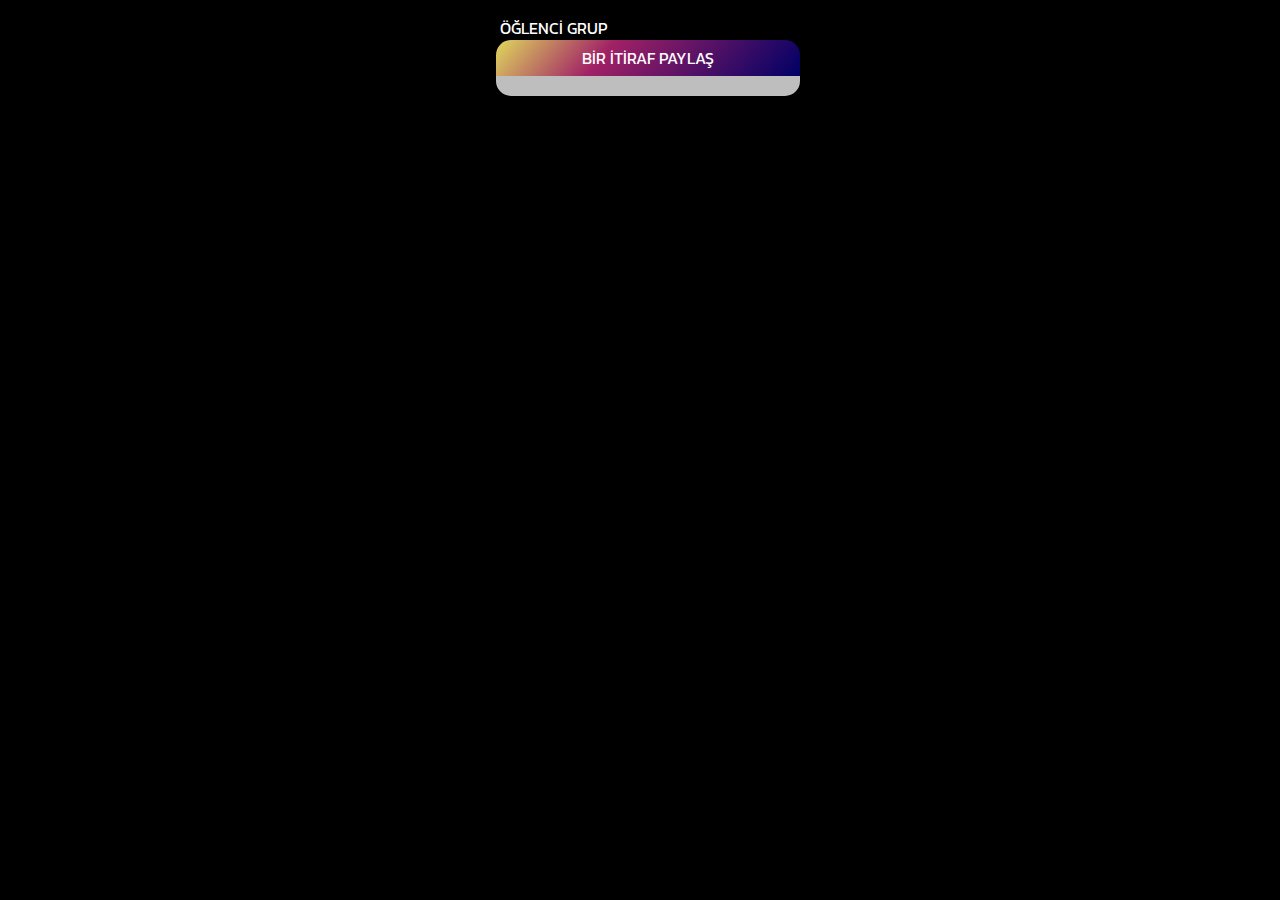
==== generate.html @ 0d05fc4b "Add files via upload" ====
<!DOCTYPE html>
<html>
<head>
    <meta name="viewport" content="width=device-width, initial-scale=1.0">
    <link rel="stylesheet" href="index.css">
    <script src="https://html2canvas.hertzen.com/dist/html2canvas.js">
    </script>
</head>
<body style="background-color: black; width: 100%; height: 100%;" id="xarea">
    <div id="area">
        <p class="group-text" id="gpText">SABAHÇI GRUP</p>
        <p class="confess-text">BİR İTİRAF PAYLAŞ</p>
        <div class="confess-textarea generate-div">
            <p id="generateconfess"></p>
        </div>
    </div>
    <script>
        var input
        input = document.getElementById("generateconfess")
        var ginput = document.getElementById("gpText")
        let groupInput = prompt("sabahçı (s) öğlenci (o) grup mu ?")
        if(groupInput=="s"){
        }
        else{
            ginput.innerHTML = "ÖĞLENCİ GRUP"
        }
        let confessInput = prompt("itiraf gir")
        input.innerHTML = confessInput
        var imageCanvas
        html2canvas(document.getElementById("xarea"), {backgroundColor:"#000000"}).then(function(canvas){
            imageCanvas = canvas
            var image = imageCanvas.toDataURL()
            var templink = document.createElement("a")
            templink.download = "itiraf.png"
            templink.href = image
            document.body.appendChild(templink)
            templink.click()
        })
    </script>
</body>
---- index.css ----
@import url('https://fonts.googleapis.com/css2?family=Kanit&display=swap');


p{
    font-family: 'Kanit', sans-serif;
}


.confess-send-button{
    text-align: center;
}

.confess-send-button button{
    margin-top: 10px;
    width: 70%;
    padding: 15px;
    border-radius: 30px;
    border: none;
    outline: none;
    background-color: blueviolet;
    color: white;
    max-width: 200px;
}


.confess-div{
    position: relative;
    margin-top: 90px;
    z-index: 3000;
}


.confess-textarea{
    width: 99%;
    max-width: 300px;
    min-width: 300px;
    border-radius: 0 0 15px 15px;
    text-align: center;
    display: block;
    margin-left: auto;
    margin-right: auto;
    min-height: 150px;
    max-height: 150px;
    outline: none;
    border: none;
    background-color: rgba(255, 255, 255, 0.747);
    backdrop-filter: blur(5px);
}


.group-text{
    color: white;
    text-align: center;
    margin-bottom: -16px;
    margin-right: 190px;
}



.confess-text{
    color: white;
    background-image: linear-gradient(
  310deg,
  hsl(240deg 100% 20%) 0%,
  hsl(328deg 66% 38%) 64%,
  hsl(57deg 67% 62%) 100%
    );
    width: 99%;
    max-width: 292px;
    border-radius: 15px 15px 0 0;
    text-align: center;
    margin-left: auto;
    margin-right: auto;
    padding: 6px;
    margin-bottom: 0px;
    font-family: 'Kanit', sans-serif;
}


.document-body{
    background-image: linear-gradient(
  0deg,
  hsl(240deg 100% 20%) 0%,
  hsl(240deg 33% 15%) 29%,
  hsl(0deg 0% 0%) 100%
);
    background-attachment: fixed;
}


.generate-div{
    padding: 2px;
    max-height: auto;
    min-height: auto;
}


.confess-select-group-button{
    text-align: center;
    margin-bottom: 25px;
}

.confess-select-group-button button{
    padding: 7px;
    width: 40%;
    max-width: 150px;
    background-color: #303330ab;
    border: none;
    border-radius: 5px;
    color: white;
}

.active-button{
    position: relative;
}


.active-button::before{
    content: "";
    position: absolute;
    top: 110%;
    left: 0;
    width: 100%;
    height: 5px;
    background-color: rgb(0, 118, 253);
    border-radius: 5px;
}


.stars-image{
    pointer-events: none;
    user-select: none;
    width: 100%;
    height: 65%;
    filter: opacity(70%);
    z-index: -1;
    position: absolute;
    top: 0;
    display: none;
}


.stars-image-extend{
    top: 15px;
    right: 0;
    width: 35%;
    height: 70%;
    display: none;
}


.cloud-image{
    pointer-events: none;
    user-select: none;
    position: fixed;
    width: 100%;
    bottom: -25%;
    display: none;
}

.cloud-image-extend{
    user-select: none;
    pointer-events: none;
    position: fixed;
    width: 100%;
    bottom: -25%;
    right: 90px;
    display: none;
}



@media screen and (max-width: 600px) {
    .cloud-image{
        display: block;
    }
    .cloud-image-extend{
        display: block;
    }
    .stars-image{
        display: block;
    }
    .stars-image-extend{
        display: block;
    }
}
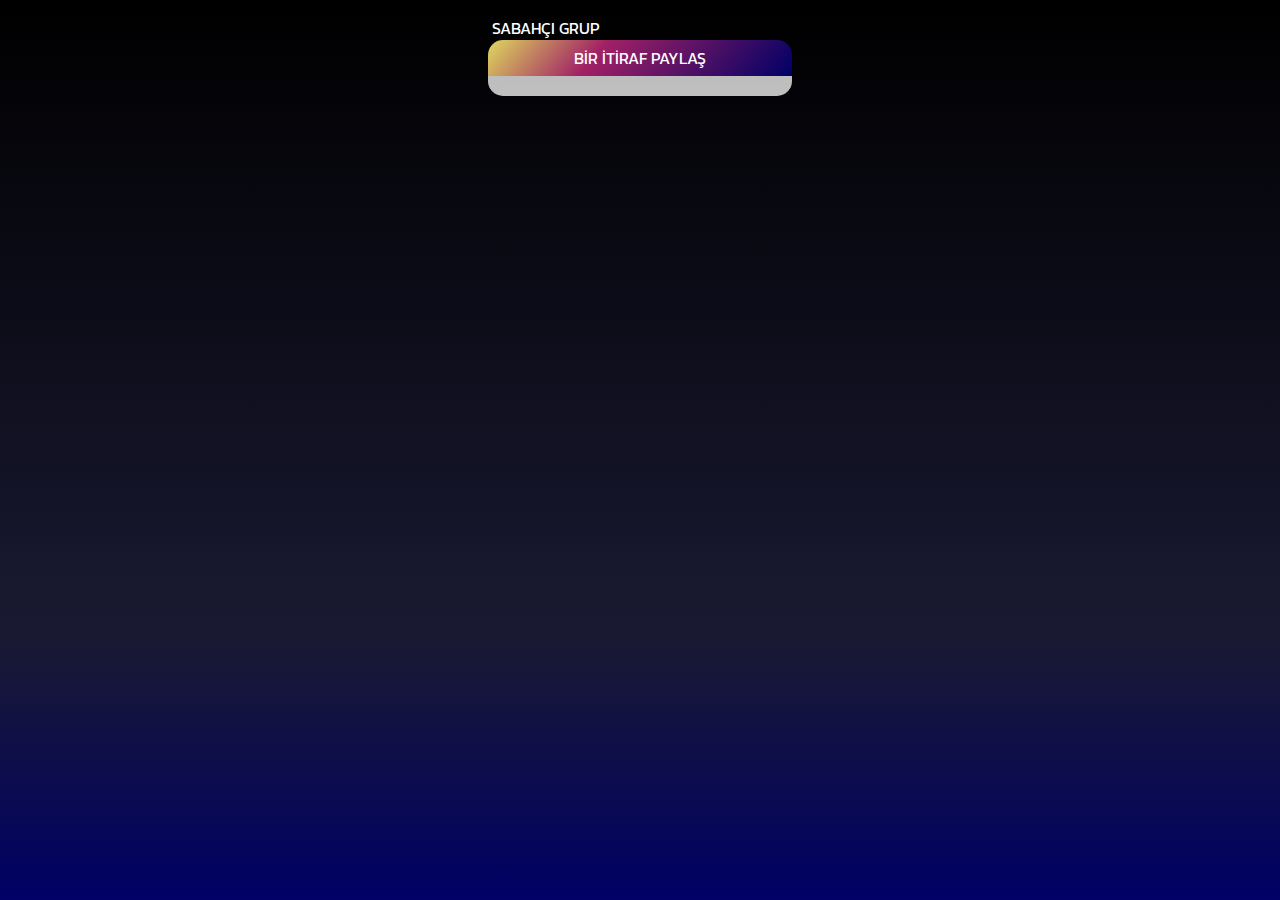
==== commit 9eacb626: "Update generate.html" ====
--- a/generate.html
+++ b/generate.html
@@ -6,28 +6,18 @@
     <script src="https://html2canvas.hertzen.com/dist/html2canvas.js">
     </script>
 </head>
-<body style="background-color: black; width: 100%; height: 100%;" id="xarea">
+<body class="document-body">
     <div id="area">
-        <p class="group-text" id="gpText">SABAHÇI GRUP</p>
+        <p class="group-text" id="gpText" onclick="hfun()">SABAHÇI GRUP</p>
         <p class="confess-text">BİR İTİRAF PAYLAŞ</p>
         <div class="confess-textarea generate-div">
             <p id="generateconfess"></p>
         </div>
     </div>
     <script>
-        var input
-        input = document.getElementById("generateconfess")
-        var ginput = document.getElementById("gpText")
-        let groupInput = prompt("sabahçı (s) öğlenci (o) grup mu ?")
-        if(groupInput=="s"){
-        }
-        else{
-            ginput.innerHTML = "ÖĞLENCİ GRUP"
-        }
-        let confessInput = prompt("itiraf gir")
-        input.innerHTML = confessInput
         var imageCanvas
-        html2canvas(document.getElementById("xarea"), {backgroundColor:"#000000"}).then(function(canvas){
+        function hfun(){
+        html2canvas(document.getElementById("area"), {backgroundColor:null}).then(function(canvas){
             imageCanvas = canvas
             var image = imageCanvas.toDataURL()
             var templink = document.createElement("a")
@@ -36,5 +26,6 @@
             document.body.appendChild(templink)
             templink.click()
         })
+    }
     </script>
-</body>+</body>
--- a/index.css
+++ b/index.css
@@ -1,4 +1,9 @@
 @import url('https://fonts.googleapis.com/css2?family=Kanit&display=swap');
+
+
+* {
+  cursor: pointer;
+}
 
 
 p{
@@ -27,6 +32,7 @@
     position: relative;
     margin-top: 90px;
     z-index: 3000;
+    
 }
 
 
